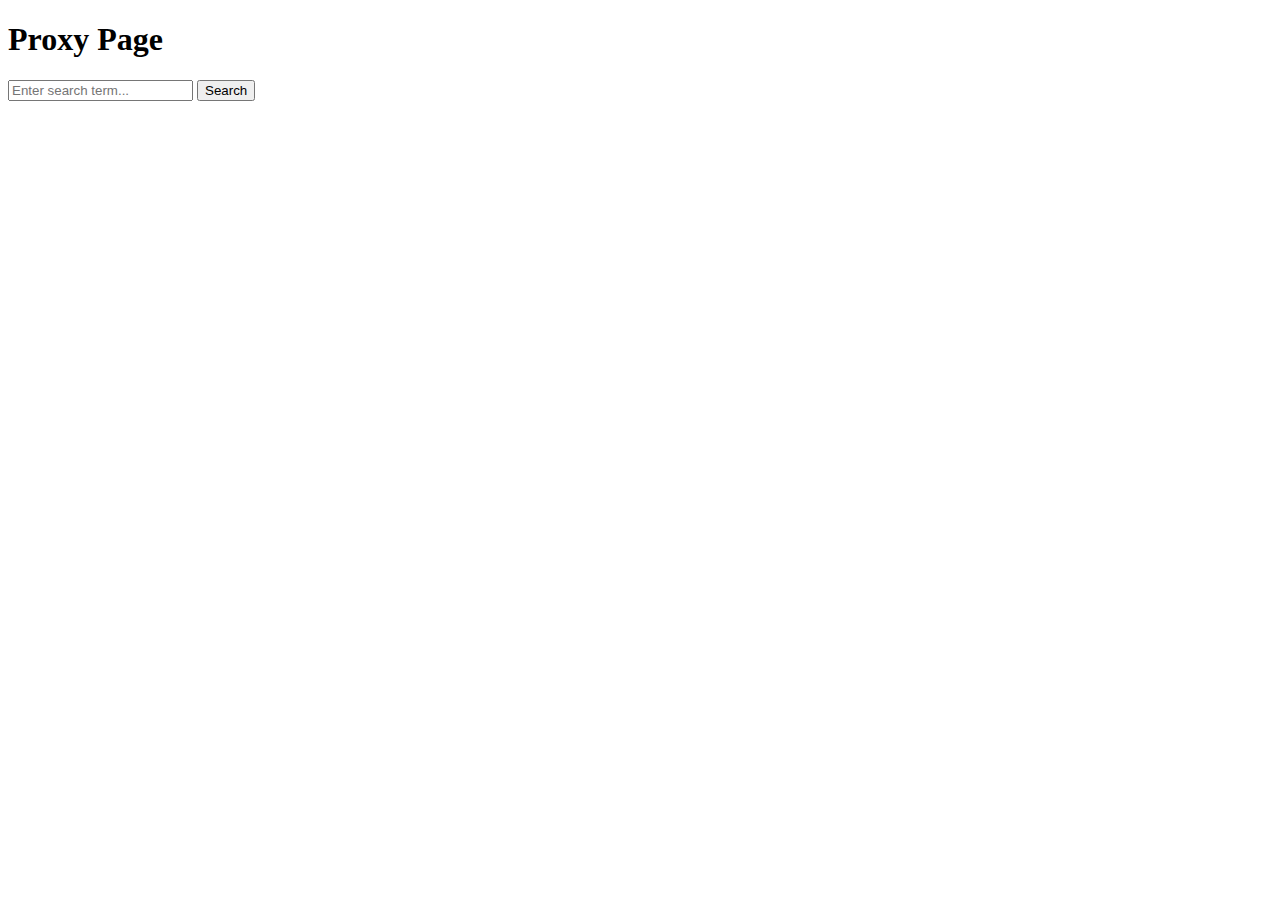
==== proxy.html @ 83771a1d "Create proxy.html" ====
<!DOCTYPE html>
<html lang="en">

<head>
    <meta charset="UTF-8">
    <meta name="viewport" content="width=device-width, initial-scale=1.0">
    <title>Proxy</title>
    <style>
        /* Your CSS styles here */
    </style>
</head>

<body>
    <div class="container">
        <h1>Proxy Page</h1>
        <div class="search-container">
            <input type="text" id="searchInput" class="search-bar" placeholder="Enter search term...">
            <button id="searchButton" class="search-button">Search</button>
        </div>
        <div id="searchResults">
            <!-- Search results will be displayed here -->
        </div>
    </div>

    <script>
        const searchInput = document.getElementById('searchInput');
        const searchButton = document.getElementById('searchButton');
        const searchResults = document.getElementById('searchResults');

        searchButton.addEventListener('click', async () => {
            const searchTerm = searchInput.value.trim();
            if (searchTerm !== '') {
                try {
                    const response = await fetch(`https://edgedcircles.com/${encodeURIComponent(searchTerm)}`);
                    const html = await response.text();
                    searchResults.innerHTML = html;
                } catch (error) {
                    console.error('Error fetching search results:', error);
                    searchResults.innerHTML = '<p>Error fetching search results. Please try again later.</p>';
                }
            } else {
                searchResults.innerHTML = '<p>Please enter a search term.</p>';
            }
        });
    </script>
</body>

</html>
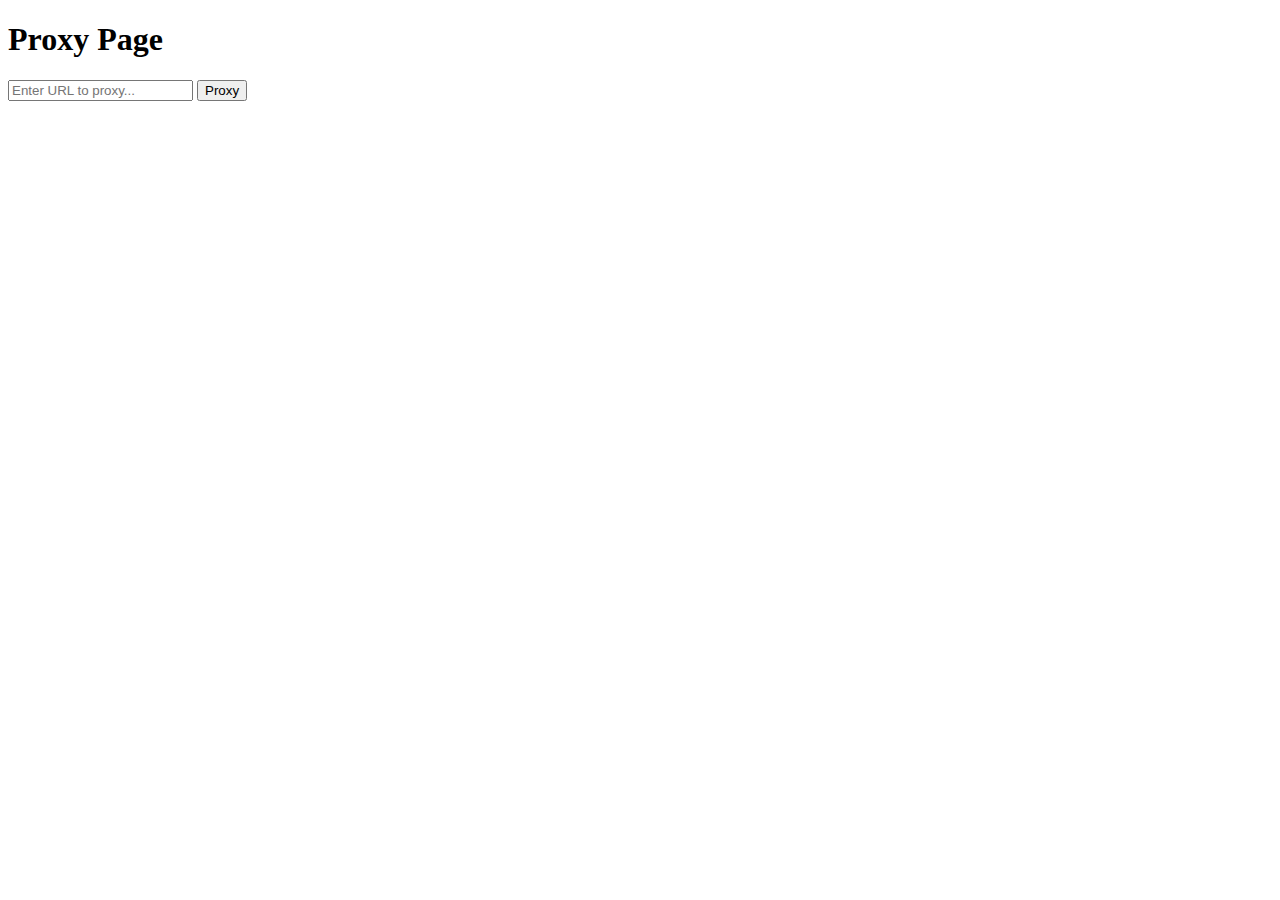
==== commit 60bbac6f: "Update proxy.html" ====
--- a/proxy.html
+++ b/proxy.html
@@ -14,32 +14,38 @@
     <div class="container">
         <h1>Proxy Page</h1>
         <div class="search-container">
-            <input type="text" id="searchInput" class="search-bar" placeholder="Enter search term...">
-            <button id="searchButton" class="search-button">Search</button>
+            <input type="text" id="searchInput" class="search-bar" placeholder="Enter URL to proxy...">
+            <button id="searchButton" class="search-button">Proxy</button>
         </div>
-        <div id="searchResults">
-            <!-- Search results will be displayed here -->
+        <div id="proxyContent">
+            <!-- Proxy content will be displayed here -->
         </div>
     </div>
 
     <script>
         const searchInput = document.getElementById('searchInput');
         const searchButton = document.getElementById('searchButton');
-        const searchResults = document.getElementById('searchResults');
+        const proxyContent = document.getElementById('proxyContent');
 
         searchButton.addEventListener('click', async () => {
-            const searchTerm = searchInput.value.trim();
-            if (searchTerm !== '') {
+            const url = searchInput.value.trim();
+            if (url !== '') {
                 try {
-                    const response = await fetch(`https://edgedcircles.com/${encodeURIComponent(searchTerm)}`);
+                    const response = await fetch(`https://edgedcircles.com/${encodeURIComponent(url)}`, {
+                        mode: 'cors',
+                        headers: {
+                            'Access-Control-Allow-Origin': '*',
+                            'Content-Type': 'text/html'
+                        }
+                    });
                     const html = await response.text();
-                    searchResults.innerHTML = html;
+                    proxyContent.innerHTML = html;
                 } catch (error) {
-                    console.error('Error fetching search results:', error);
-                    searchResults.innerHTML = '<p>Error fetching search results. Please try again later.</p>';
+                    console.error('Error fetching data:', error);
+                    proxyContent.innerHTML = '<p>Error fetching data. Please try again later.</p>';
                 }
             } else {
-                searchResults.innerHTML = '<p>Please enter a search term.</p>';
+                proxyContent.innerHTML = '<p>Please enter a URL to proxy.</p>';
             }
         });
     </script>
